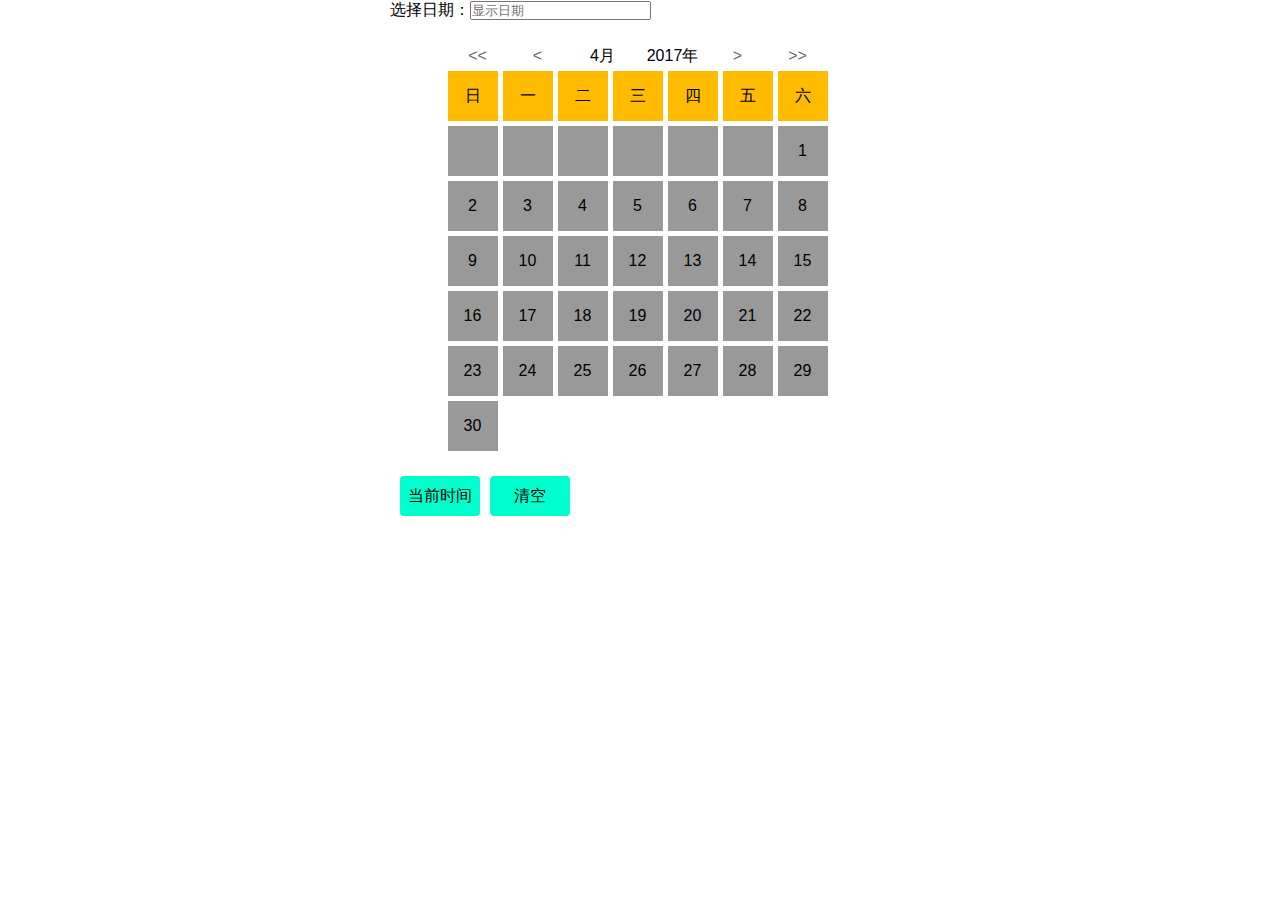
==== index.html @ 3c0c5f4c "some" ====
<!DOCTYPE html>
<html>
	<head>
		<meta charset="utf-8">
		<title>day</title>
		<link rel="stylesheet" href="main.css">
	</head>
	<body>
	<div id="container">
		<div class="date-choice">
		选择日期：<input class="show" type="text" placeholder="显示日期">
		</div>
		<div class="calendar">
			<h4>
				<span class="year-pre year-btn"><<</span>
				<span class="month-pre month-btn"><</span>
				<span class="month">4月</span>
				<span class="year">2017年</span>
				<span class="month-next month-btn">></span>
				<span class="year-next year-btn">>></span>
			</h4>
			<ul class="week clearfix"> 
				<li>日</li>
				<li>一</li>
				<li>二</li>
				<li>三</li>
				<li>四</li>
				<li>五</li>
				<li>六</li>
			</ul>
			<ul class="day clearfix">
				<li></li>
				<li></li>
				<li></li>
				<li></li>
				<li></li>
				<li></li>
				<li>1</li>
				<li>2</li>
				<li>3</li>
				<li>4</li>
				<li>5</li>
				<li>6</li>
				<li>7</li>
				<li>8</li>
				<li>9</li>
				<li>10</li>
				<li>11</li>
				<li>12</li>
				<li>13</li>
				<li>14</li>
				<li>15</li>
				<li>16</li>
				<li>17</li>
				<li>18</li>
				<li>19</li>
				<li>20</li>
				<li>21</li>
				<li>22</li>
				<li>23</li>
				<li>24</li>
				<li>25</li>
				<li>26</li>
				<li>27</li>
				<li>28</li>
				<li>29</li>
				<li>30</li>
			</ul>
		</div>
		<div class="operation">
		<span class="now-date">当前时间</span>
			<span class="clear">清空</span>
		</div>
		</div>
		<script src="main.js"></script>
	</body>
</html>
---- main.css ----
* {
		margin: 0;
		padding: 0;
		box-sizing: border-box;
		cursor: pointer;
	}
li {
		list-style: none;
	}
#container {
	width: 500px;
	margin: 0 auto;
}
.calendar {
		width: 385px;
		height: 415px;
		margin: 20px auto;
}
.calendar h4 {
	font-size: 0;
}
.calendar  .year-btn, .calendar  .month-btn{
	display: inline-block;
	width: 60px;
	text-align: center;
	font: 16px/30px "Microsoft Yahei",sans-serif;
	color: #666;
}
.calendar  .month, .calendar  .year{
	display: inline-block;
	width: 70px;
	text-align: center;
	font: 16px/30px "Microsoft Yahei",sans-serif
}
.calendar li {
	float: left;
	width: 50px;
	height: 50px;
	margin-right: 5px;
	margin-bottom: 5px;
	background: #999;
	text-align: center;
	font: 16px/50px "Microsoft Yahei",sans-serif;
}
.calendar li:hover {
	background: #0099ff;
}
.week  li {
	background: #ffbb00;
}
.operation {
	font-size: 0;
}
.operation>span {
	display: inline-block;
	width: 80px;
	height: 40px;
	line-height: 40px;
	font-size: 16px;
	border-radius: 4px;
	text-align: center;
	background: #00ffcc;
	margin-left: 10px;
}
.operation>span:hover {
	opacity: 0.8;
}
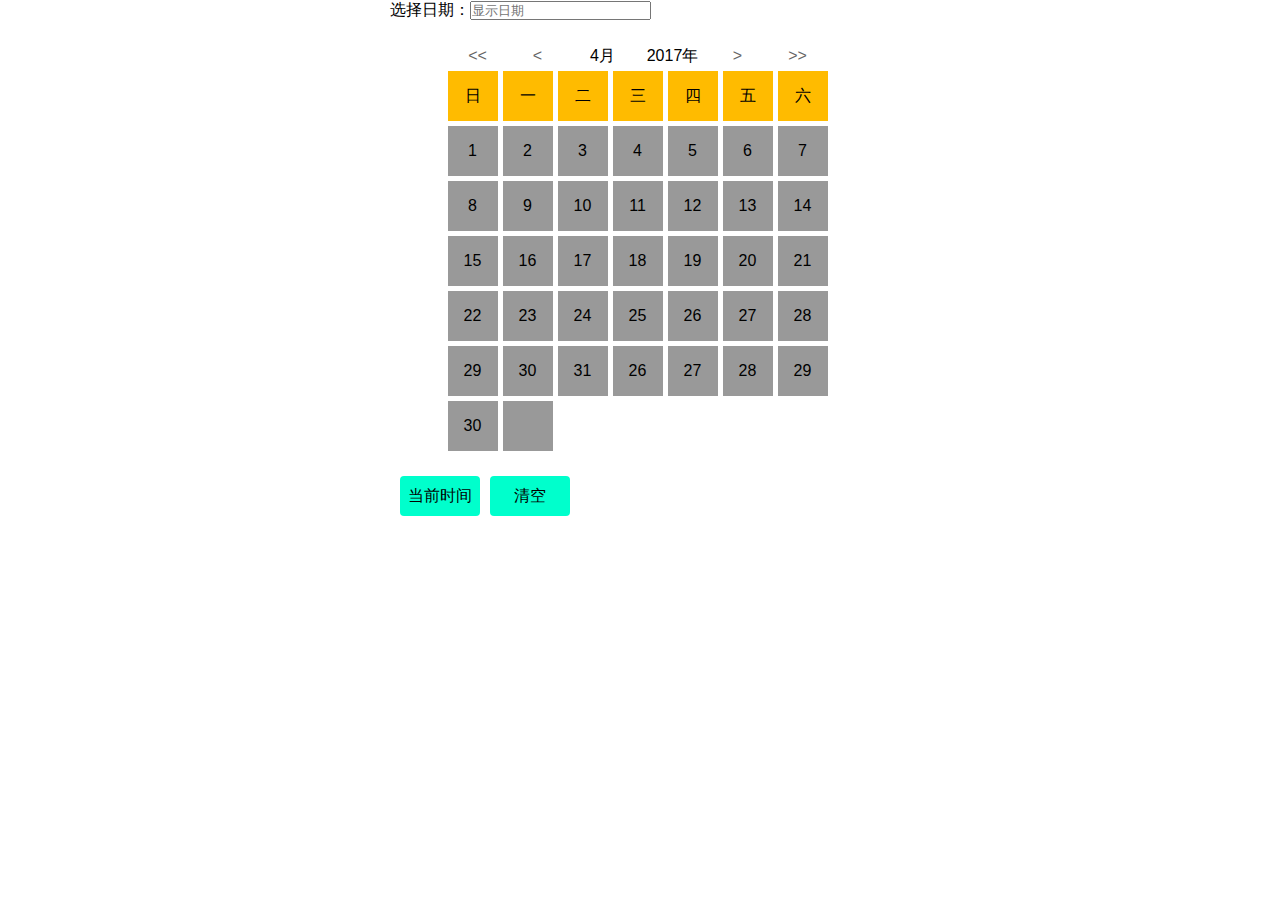
==== commit d9cddc25: "some" ====
--- a/index.html
+++ b/index.html
@@ -65,6 +65,7 @@
 				<li>28</li>
 				<li>29</li>
 				<li>30</li>
+				<li></li>
 			</ul>
 		</div>
 		<div class="operation">
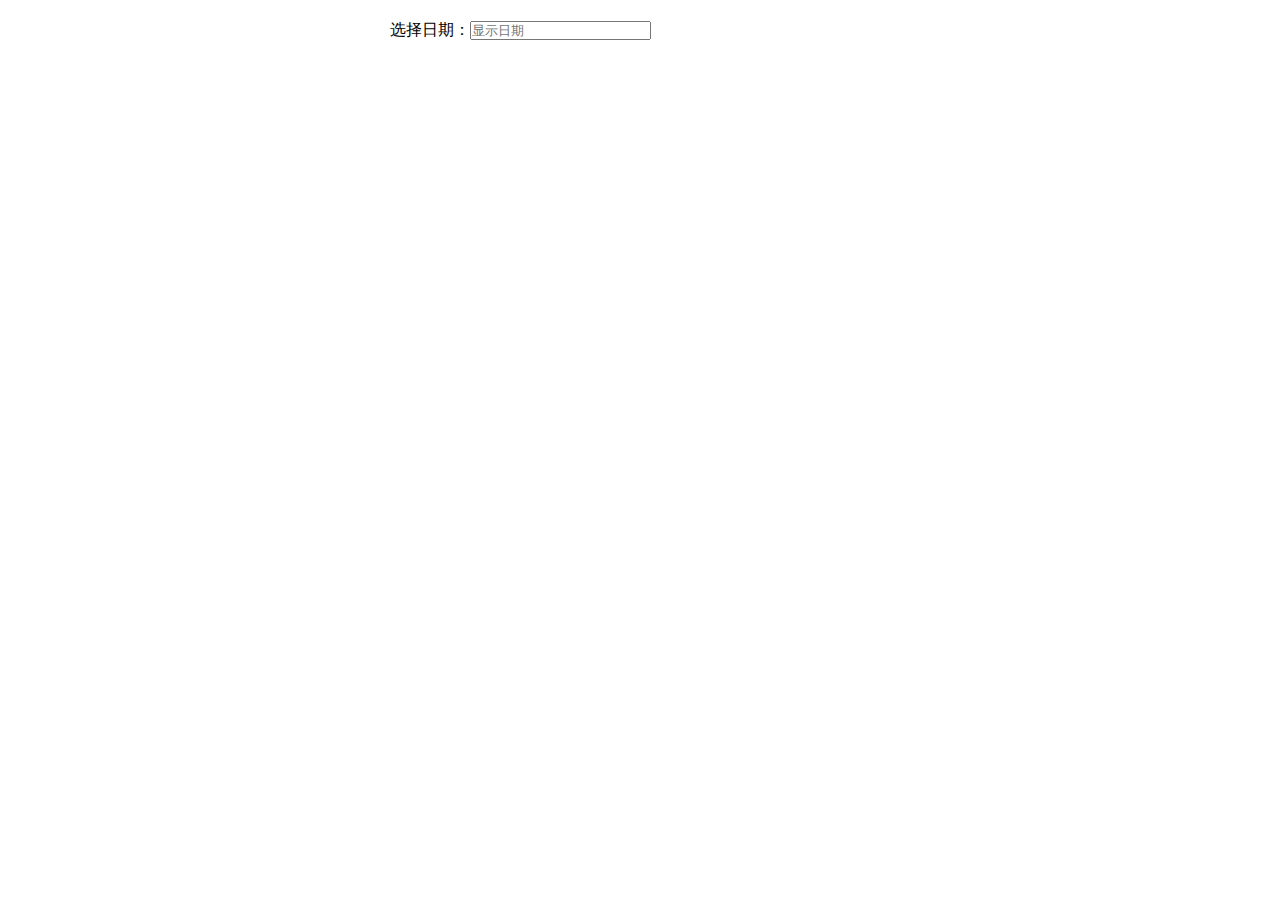
==== commit 694dcb50: "some" ====
--- a/index.html
+++ b/index.html
@@ -10,12 +10,13 @@
 		<div class="date-choice">
 		选择日期：<input class="show" type="text" placeholder="显示日期">
 		</div>
+		<div class="layout">
 		<div class="calendar">
 			<h4>
 				<span class="year-pre year-btn"><<</span>
 				<span class="month-pre month-btn"><</span>
-				<span class="month">4月</span>
-				<span class="year">2017年</span>
+				<span class="month"><span class="month-number">4</span>月</span>
+				<span class="year"><span class="year-number">2017</span>年</span>
 				<span class="month-next month-btn">></span>
 				<span class="year-next year-btn">>></span>
 			</h4>
@@ -29,12 +30,6 @@
 				<li>六</li>
 			</ul>
 			<ul class="day clearfix">
-				<li></li>
-				<li></li>
-				<li></li>
-				<li></li>
-				<li></li>
-				<li></li>
 				<li>1</li>
 				<li>2</li>
 				<li>3</li>
@@ -65,7 +60,18 @@
 				<li>28</li>
 				<li>29</li>
 				<li>30</li>
-				<li></li>
+				<li>31</li>
+				<li>32</li>
+				<li>33</li>
+				<li>34</li>
+				<li>35</li>
+				<li>36</li>
+				<li>37</li>
+				<li>38</li>
+				<li>39</li>
+				<li>40</li>
+				<li>41</li>
+				<li>42</li>
 			</ul>
 		</div>
 		<div class="operation">
@@ -73,6 +79,7 @@
 			<span class="clear">清空</span>
 		</div>
 		</div>
+		</div>
 		<script src="main.js"></script>
 	</body>
 </html>--- a/main.css
+++ b/main.css
@@ -9,7 +9,7 @@
 	}
 #container {
 	width: 500px;
-	margin: 0 auto;
+	margin: 20px auto;
 }
 .calendar {
 		width: 385px;
@@ -38,16 +38,18 @@
 	height: 50px;
 	margin-right: 5px;
 	margin-bottom: 5px;
-	background: #999;
+	background: #ccc;
 	text-align: center;
 	font: 16px/50px "Microsoft Yahei",sans-serif;
 }
-.calendar li:hover {
+.dayr li:hover {
 	background: #0099ff;
 }
+
 .week  li {
 	background: #ffbb00;
 }
+
 .operation {
 	font-size: 0;
 }
